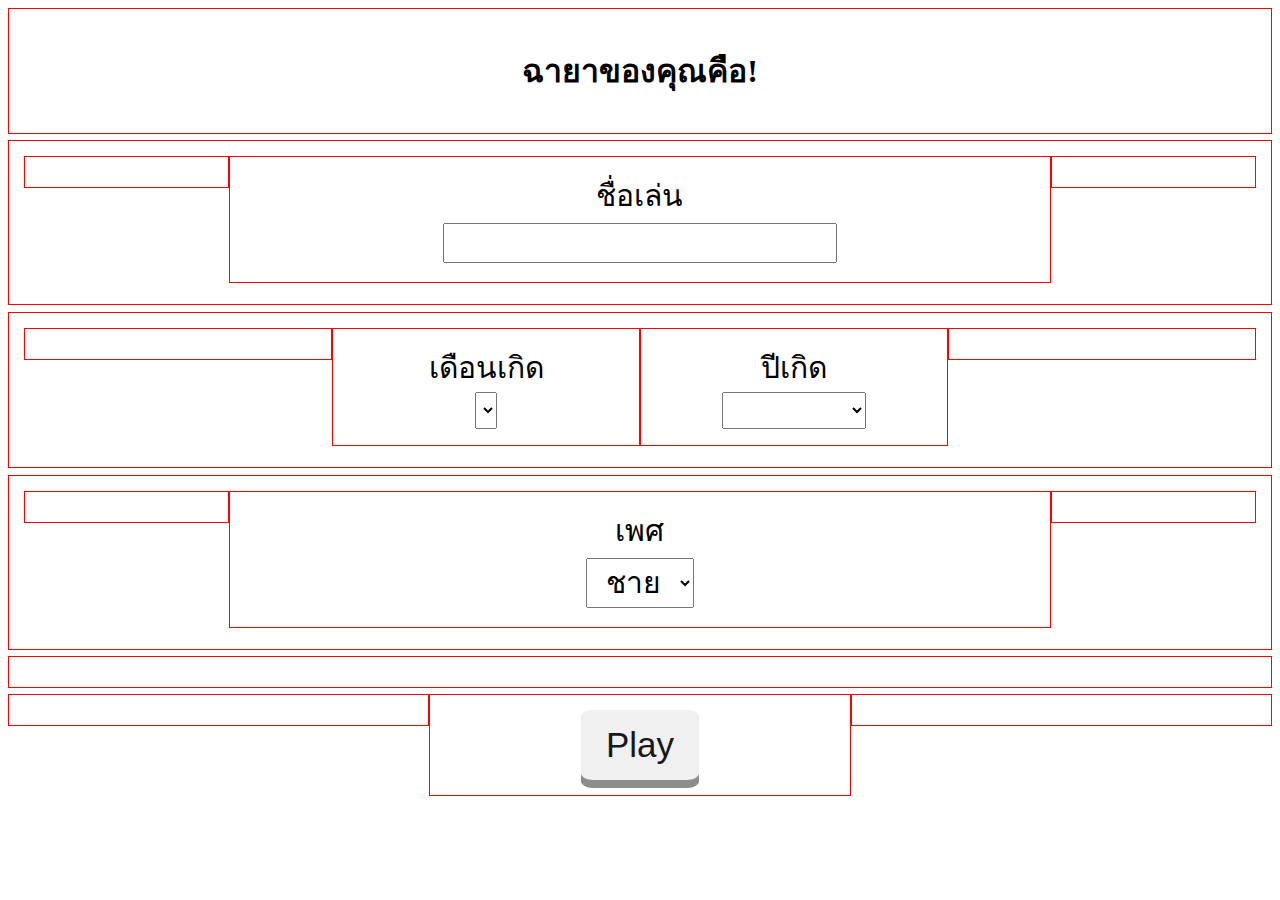
==== index.html @ 487c4216 "fixed result,bundle button" ====
<!DOCTYPE html>
<html>

<head>
    <title>ทายฉายา</title>
    <meta name="viewport" content="width=device-width, initial-scale=1">
</head>

<body>
    <div class="col-12 header">
        <h1>ฉายาของคุณคือ!</h1>
    </div>
    <div class="inform">
        <div class="col-12">
            <div class="col-2 blank"></div>
            <div class="col-8">
                <div>
                    <label for="nickname"><span class="nickname">ชื่อเล่น</span></label>
                </div>
                <div>
                    <input type="text" name="nickname" id="nickname">
                </div>

            </div>
            <div class="col-2 blank"></div>
        </div>
        <div class="col-12">
            <div class="col-3 blank"></div>
            <div class="col-3">
                <div>
                    <label for="month"><span class="year">เดือนเกิด</span></label>
                </div>
                <div>
                    <select name="month" id="month"></select>
                </div>
            </div>
            <div class="col-3">

                <div>
                    <label for="year"><span class="year">ปีเกิด</span></label>
                </div>
                <div>
                    <select name="year" id="year"></select>
                </div>
            </div>
            <div class="col-3 blank"></div>
        </div>
        <div class="col-12">
            <div class="col-2 blank "></div>
            <div class="col-8">
                <div>
                    <label for="sex"><span class="sex">เพศ</span></label>
                </div>
                <div>
                    <select name="sex" id="sex">
                        <option value="Men">ชาย</option>
                        <option value="Female">หญิง</option>
                        <option value="none">ไม่ระบุ</option>
                    </select>
                </div>
            </div>
            <div class="col-2 blank"></div>
        </div>
    </div>
    <div class="col-12" id="result"></div>
    <div class="submit">
        <div class="play">
            <div class="col-4 blank"></div>
            <div class="col-4">
                <input type="button" id="play" value="Play">
            </div>
            <div class="col-4 blank"></div>
        </div>
    </div>
    <!--
    <div class="footer">
        <p>Nantipat Suwanvong (Dome)</p>
    </div>
    -->
    <link rel="stylesheet" href="naming.css">
    <script src="https://code.jquery.com/jquery-3.3.1.js"
        integrity="sha256-2Kok7MbOyxpgUVvAk/HJ2jigOSYS2auK4Pfzbm7uH60=" crossorigin="anonymous"></script>
    <script src="naming.js"></script>
    <!--<script src="https://ajax.googleapis.com/ajax/libs/jquery/3.3.1/jquery.min.js"></script>-->
</body>

</html>
---- naming.css ----
* {
    box-sizing: border-box;
    text-align: center;
}
/* For desktop: */
.col-1 {width: 8.33%;}
.col-2 {width: 16.66%;}
.col-3 {width: 25%;}
.col-4 {width: 33.33%;}
.col-5 {width: 41.66%;}
.col-6 {width: 50%;}
.col-7 {width: 58.33%;}
.col-8 {width: 66.66%;}
.col-9 {width: 75%;}
.col-10 {width: 83.33%;}
.col-11 {width: 91.66%;}
.col-12 {width: 100%;}
@media only screen and (max-width: 768px) {
  /* For mobile phones: */
  [class*="col-"] {
    width: 100%;
  }
  .blank{
      display: none;
  }
  select{
    width: 20%;
  }

}
[class*="col-"] {
    float: left;
    padding: 15px;
    border: 1px solid red;
}
input[type="text"]{
    font-size: 30px;/*200%*/
    width: 50%;
}
input[type="button"]{
    font-size:35px;
    border: none;
    border-radius: 10%;
    cursor: pointer;
    box-shadow: 0 8px gray;
    padding: 15px 25px;
    opacity: 0.9;
}
input[type="button"]:hover{
    background-color:orangered;
    opacity: 1.2;
    transition: 0.5s;
}
input[type="button"]:active {
    background-color: gainsboro;
    box-shadow: 0 5px #666;
    transform: translateY(4px);
}
select{
    width: auto;
    font-size: 30px;
}
select#sex{
    height: 50px;
}
select#year{
    width: 52%;
}
span{
    font-size: 30px;
    display: block;
}
div{
    margin-bottom: 0.5%;
}
.playagain{
    display: none;
}
#result{
    text-shadow:initial;
    font-size: 28px;
}
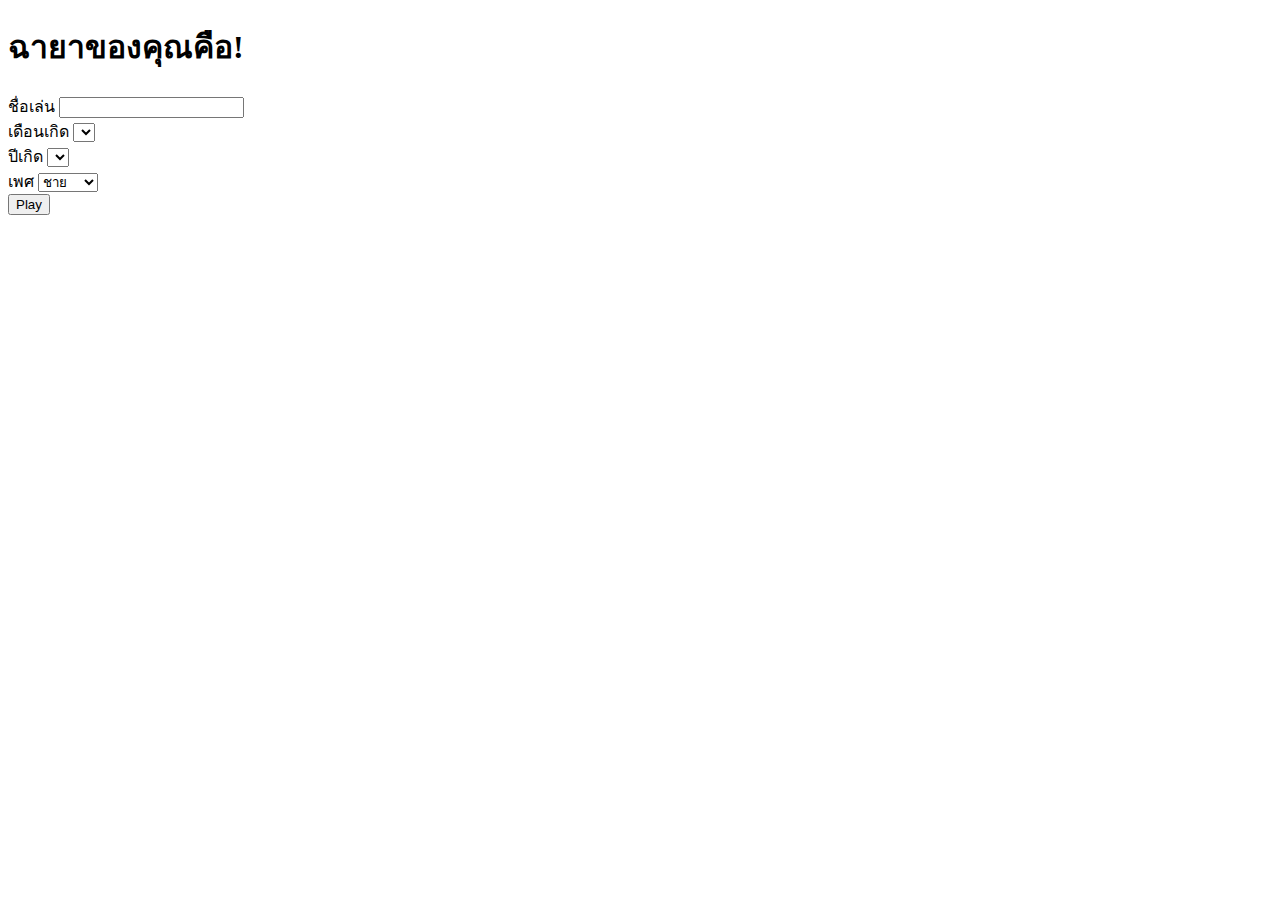
==== commit a2be037c: "link css file" ====
--- a/index.html
+++ b/index.html
@@ -3,85 +3,67 @@
 
 <head>
     <title>ทายฉายา</title>
+    <!--  <link rel="icon" href="img/icon/die.png" sizes="32x32"> -->
     <meta name="viewport" content="width=device-width, initial-scale=1">
+    <link href="https://fonts.googleapis.com/css?family=Kanit|Montserrat" rel="stylesheet">
+
 </head>
 
 <body>
     <div class="col-12 header">
         <h1>ฉายาของคุณคือ!</h1>
     </div>
-    <div class="inform">
+    <div class="col-3 blank"></div>
+    <div class="inform col-6">
         <div class="col-12">
-            <div class="col-2 blank"></div>
-            <div class="col-8">
-                <div>
-                    <label for="nickname"><span class="nickname">ชื่อเล่น</span></label>
-                </div>
-                <div>
-                    <input type="text" name="nickname" id="nickname">
-                </div>
 
-            </div>
-            <div class="col-2 blank"></div>
+            <label for="nickname"><span class="nickname">ชื่อเล่น</span></label>
+            <input type="text" name="nickname" id="nickname">
         </div>
         <div class="col-12">
-            <div class="col-3 blank"></div>
-            <div class="col-3">
-                <div>
-                    <label for="month"><span class="year">เดือนเกิด</span></label>
-                </div>
-                <div>
-                    <select name="month" id="month"></select>
-                </div>
+            <div class="plus-margin">
+                <label for="month plus-margin">เดือนเกิด</label>
+                <select name="month" id="month"></select>
             </div>
-            <div class="col-3">
-
-                <div>
-                    <label for="year"><span class="year">ปีเกิด</span></label>
-                </div>
-                <div>
-                    <select name="year" id="year"></select>
-                </div>
+            <div class="plus-margin">
+                <label for="year">ปีเกิด</label>
+                <select name="year" id="year"></select>
             </div>
-            <div class="col-3 blank"></div>
         </div>
         <div class="col-12">
-            <div class="col-2 blank "></div>
-            <div class="col-8">
-                <div>
-                    <label for="sex"><span class="sex">เพศ</span></label>
-                </div>
-                <div>
-                    <select name="sex" id="sex">
-                        <option value="Men">ชาย</option>
-                        <option value="Female">หญิง</option>
-                        <option value="none">ไม่ระบุ</option>
-                    </select>
-                </div>
-            </div>
-            <div class="col-2 blank"></div>
+            <label for="sex">เพศ</label>
+            <select name="sex" id="sex">
+                <option value="Men">ชาย</option>
+                <option value="Female">หญิง</option>
+                <option value="none">ไม่ระบุ</option>
+            </select>
         </div>
     </div>
-    <div class="col-12" id="result"></div>
-    <div class="submit">
-        <div class="play">
-            <div class="col-4 blank"></div>
-            <div class="col-4">
-                <input type="button" id="play" value="Play">
-            </div>
-            <div class="col-4 blank"></div>
-        </div>
+    <div class="col-6" id="result"></div>
+
+    <div class="play col-12">
+        <input type="button" id="play" value="Play">
     </div>
-    <!--
-    <div class="footer">
-        <p>Nantipat Suwanvong (Dome)</p>
-    </div>
-    -->
-    <link rel="stylesheet" href="naming.css">
+    <!--   <div class="col-2 beforeft"></div> -->
+    <!--    <div class="footer col-12">
+        <span>
+            Icons made by <a href="https://www.flaticon.com/authors/twitter" title="Twitter">Twitter</a>
+            from <a href="https://www.flaticon.com/" title="Flaticon">www.flaticon.com</a>
+            is licensed by <a href="http://creativecommons.org/licenses/by/3.0/" title="Creative Commons BY 3.0"
+                target="_blank"> CC 3.0 BY</a>.
+        </span>
+        <span>
+            Looking for code? <a href="https://github.com/dnantipat/mid-RWD">
+                <img src="img/GitHub-Mark/PNG/GitHub-Mark-32px.png" title="dnantipat"></a>
+        </span>
+    </div> -->
+    <link rel="stylesheet" href="css/naming_new.css">
     <script src="https://code.jquery.com/jquery-3.3.1.js"
         integrity="sha256-2Kok7MbOyxpgUVvAk/HJ2jigOSYS2auK4Pfzbm7uH60=" crossorigin="anonymous"></script>
-    <script src="naming.js"></script>
+    <script src="js/naming.js"></script>
+    <!-- <img class="footer" src="https://staging_media.flaticon.com/img/flaticon-logo.svg">
+    <img class="footer" src="https://creativecommons.org/wp-content/themes/cc/images/cc.logo.white.svg"> -->
     <!--<script src="https://ajax.googleapis.com/ajax/libs/jquery/3.3.1/jquery.min.js"></script>-->
 </body>
 
-</html>+</html>
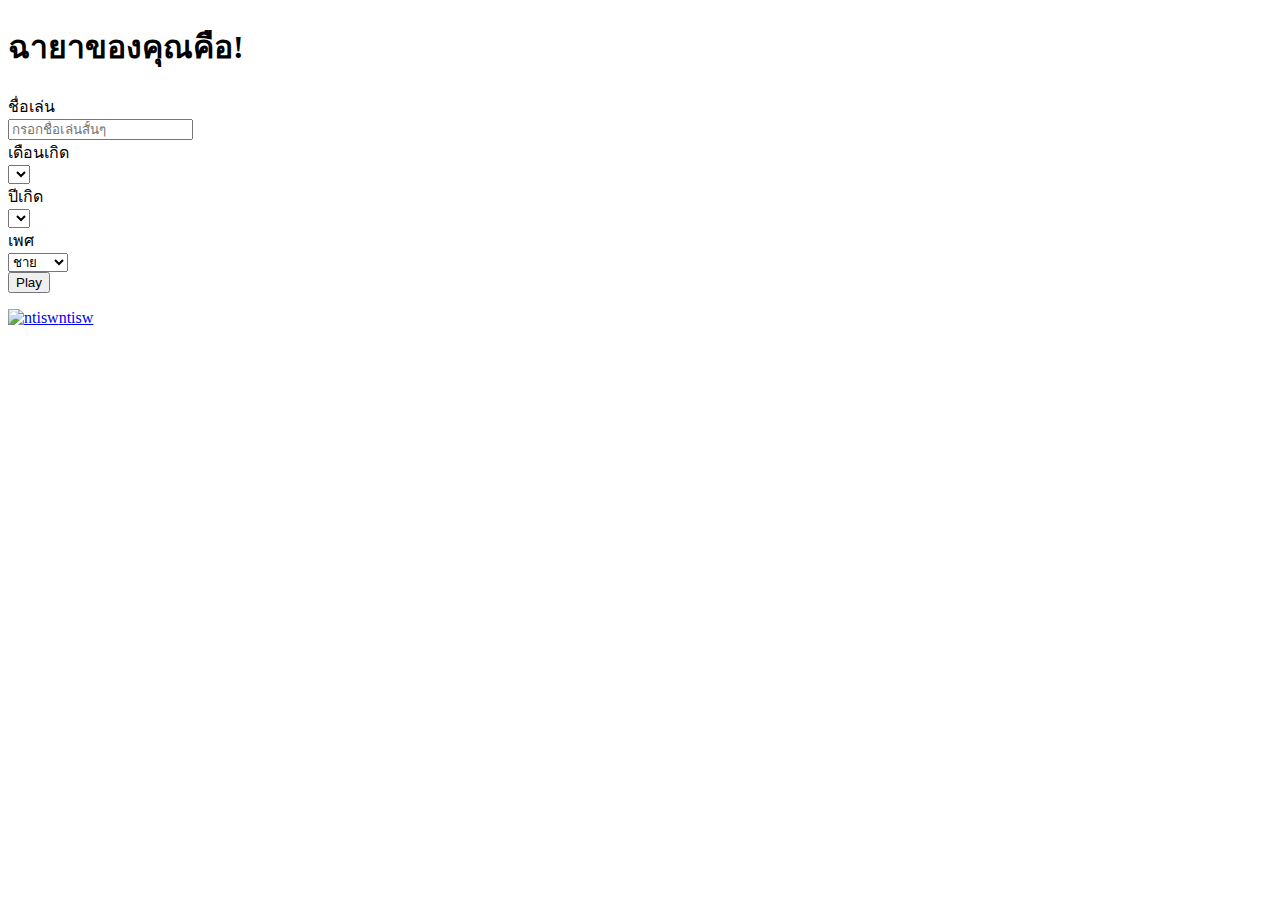
==== commit c23463bb: ":clap:" ====
--- a/index.html
+++ b/index.html
@@ -3,67 +3,61 @@
 
 <head>
     <title>ทายฉายา</title>
-    <!--  <link rel="icon" href="img/icon/die.png" sizes="32x32"> -->
     <meta name="viewport" content="width=device-width, initial-scale=1">
+    <meta name="msapplication-TitleColor" content="#fa8072">
+    <meta name="theme-color" content="#fa8072">
     <link href="https://fonts.googleapis.com/css?family=Kanit|Montserrat" rel="stylesheet">
-
 </head>
 
 <body>
-    <div class="col-12 header">
+    <div class="header">
         <h1>ฉายาของคุณคือ!</h1>
     </div>
-    <div class="col-3 blank"></div>
-    <div class="inform col-6">
-        <div class="col-12">
-
-            <label for="nickname"><span class="nickname">ชื่อเล่น</span></label>
-            <input type="text" name="nickname" id="nickname">
-        </div>
-        <div class="col-12">
-            <div class="plus-margin">
-                <label for="month plus-margin">เดือนเกิด</label>
+    <div class="container">
+        <div class="col-3 blank"></div>
+        <div class="inform col-6 ">
+            <div class="col-4">
+                <label for="nickname">ชื่อเล่น</label>
+            </div>
+            <div class="col-6">
+                <input type="text" placeholder="กรอกชื่อเล่นสั้นๆ" name="nickname" id="nickname">
+            </div>
+            <div class="col-4">
+                <label for="month"> เดือนเกิด </label>
+            </div>
+            <div class="col-6">
                 <select name="month" id="month"></select>
             </div>
-            <div class="plus-margin">
-                <label for="year">ปีเกิด</label>
+            <div class="col-4">
+                <label for="year"> ปีเกิด</label>
+            </div>
+            <div class="col-6">
                 <select name="year" id="year"></select>
             </div>
+            <div class="col-4">
+                <label for="sex">เพศ </label>
+            </div>
+            <div class="col-6">
+                <select name="sex" id="sex">
+                    <option value="Men">ชาย</option>
+                    <option value="Female">หญิง</option>
+                    <option value="none">ไม่ระบุ</option>
+                </select>
+            </div>
         </div>
-        <div class="col-12">
-            <label for="sex">เพศ</label>
-            <select name="sex" id="sex">
-                <option value="Men">ชาย</option>
-                <option value="Female">หญิง</option>
-                <option value="none">ไม่ระบุ</option>
-            </select>
+        <div class="col-6" id="result"></div>
+        <div class="play col-12">
+            <input type="button" id="play" value="Play">
         </div>
     </div>
-    <div class="col-6" id="result"></div>
-
-    <div class="play col-12">
-        <input type="button" id="play" value="Play">
+    <div class="footer">
+        <p><a href="https://github.com/ntisw/mid-RWD">
+                <img src="img/GitHub-Mark/PNG/GitHub-Mark-32px.png" title="ntisw">ntisw</a></p>
     </div>
-    <!--   <div class="col-2 beforeft"></div> -->
-    <!--    <div class="footer col-12">
-        <span>
-            Icons made by <a href="https://www.flaticon.com/authors/twitter" title="Twitter">Twitter</a>
-            from <a href="https://www.flaticon.com/" title="Flaticon">www.flaticon.com</a>
-            is licensed by <a href="http://creativecommons.org/licenses/by/3.0/" title="Creative Commons BY 3.0"
-                target="_blank"> CC 3.0 BY</a>.
-        </span>
-        <span>
-            Looking for code? <a href="https://github.com/dnantipat/mid-RWD">
-                <img src="img/GitHub-Mark/PNG/GitHub-Mark-32px.png" title="dnantipat"></a>
-        </span>
-    </div> -->
     <link rel="stylesheet" href="css/naming_new.css">
     <script src="https://code.jquery.com/jquery-3.3.1.js"
         integrity="sha256-2Kok7MbOyxpgUVvAk/HJ2jigOSYS2auK4Pfzbm7uH60=" crossorigin="anonymous"></script>
     <script src="js/naming.js"></script>
-    <!-- <img class="footer" src="https://staging_media.flaticon.com/img/flaticon-logo.svg">
-    <img class="footer" src="https://creativecommons.org/wp-content/themes/cc/images/cc.logo.white.svg"> -->
-    <!--<script src="https://ajax.googleapis.com/ajax/libs/jquery/3.3.1/jquery.min.js"></script>-->
 </body>
 
 </html>
